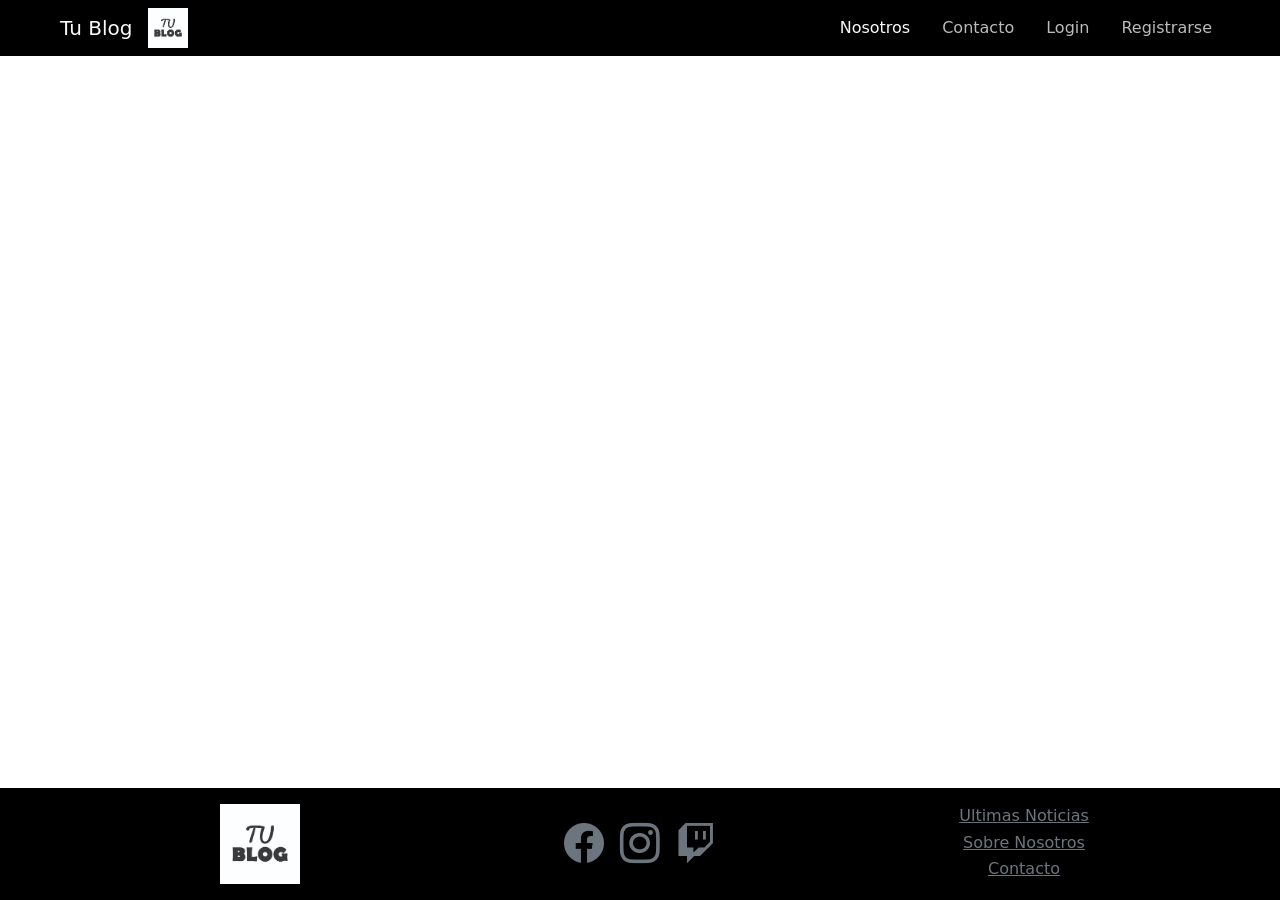
==== page/acerca-de-nosotros.html @ 9d4863e9 "estructura- cambio de propiedad active de index a acerca-de-nosotros" ====
<!doctype html>
<html lang="es">
  <head>
    <meta charset="UTF-8" />
    <meta name="viewport" content="width=device-width, initial-scale=1.0" />
    <meta name="description" content="tu-blog-proyecto-modulo-1" />
    <meta name="author" content="nairPaez-samiraCarrera" />
    <link
      rel="shortcut icon"
      href="../img/LOGO-TU-BLOG-negro.jpg"
      type="image/x-icon"
    />
    <link
      href="https://cdn.jsdelivr.net/npm/bootstrap@5.3.8/dist/css/bootstrap.min.css"
      rel="stylesheet"
      integrity="sha384-sRIl4kxILFvY47J16cr9ZwB07vP4J8+LH7qKQnuqkuIAvNWLzeN8tE5YBujZqJLB"
      crossorigin="anonymous"
    />
    <link rel="stylesheet" href="../css/styles.css" />
    <title>Tu Blog-Acerca-de-nosotros</title>
  </head>
  <body>
    <header class="fixed-top">
      <nav class="navbar navbar-expand-lg bg-black px-md-5">
        <div class="container-fluid">
          <a class="navbar-brand text-light" href="../index.html">Tu Blog</a>
          <a href="../index.html" class="me-auto"
            ><img
              src="../img/LOGO-TU-BLOG-BLACO.jpg"
              alt="logo-tu-blog"
              class="logo-tu-blog-nav"
          /></a>
          <button
            class="navbar-toggler"
            type="button"
            data-bs-toggle="collapse"
            data-bs-target="#navbarSupportedContent"
            aria-controls="navbarSupportedContent"
            aria-expanded="false"
            aria-label="Toggle navigation"
          >
            <span class="navbar-toggler-icon"></span>
          </button>
          <div class="collapse navbar-collapse" id="navbarSupportedContent">
            <ul class="navbar-nav ms-auto gap-3 row-gap-0 mb-2 mb-lg-0">
              <li class="nav-item">
                <a
                  class="nav-link text-light active"
                  aria-current="page"
                  href="../page/acerca-de-nosotros.html"
                  >Nosotros</a
                >
              </li>
              <li class="nav-item">
                <a
                  class="nav-link text-light opacity-75"
                  href="../page/contacto.html"
                  >Contacto</a
                >
              </li>
              <li class="nav-item">
                <a
                  class="nav-link text-light opacity-75"
                  href="../page/login.html"
                  >Login</a
                >
              </li>
              <li class="nav-item">
                <a
                  class="nav-link text-light opacity-75"
                  href="../page/suscripcion.html"
                  >Registrarse</a
                >
              </li>
            </ul>
          </div>
        </div>
      </nav>
    </header>
   <main class="mt-5">
    <section class="mt-5 d-flex flex-column justify-content-center align-items-center text-center mb-auto"> 
    <h1 class="fw-bold"></h1>
    <p class="fs-1 fw-bold"></p>
    <p class="fs-4 fw-bold"></p>
    </section>
   </main>
    <footer class="bg-black py-3">
      <div class="container">
        <div class="row">
          <div class="col-12 col-md-4 text-center mb-4 mb-md-0">
            <img src="../img/LOGO-TU-BLOG-BLACO.jpg" alt="log-tu-blog" />
          </div>
          <div
            class="col-12 col-md-4 d-flex justify-content-center align-items-center gap-3 fs-1 mb-4 mb-md-0"
          >
            <a href="../page/error-404.html" class="text-secondary"
              ><i class="bi bi-facebook"></i
            ></a>
            <a href="../page/error-404.html" class="text-secondary"
              ><i class="bi bi-instagram"></i
            ></a>
            <a href="../page/error-404.html" class="text-secondary"
              ><i class="bi bi-twitch"></i
            ></a>
          </div>
          <div class="col-12 col-md-4 d-flex row text-center ms-1">
            <a href="../page/error-404.html" class="text-secondary"
              >Ultimas Noticias</a
            >
            <a href="../page/error-404.html" class="text-secondary"
              >Sobre Nosotros</a
            >
            <a href="../page/error-404.html" class="text-secondary">Contacto</a>
          </div>
        </div>
      </div>
    </footer>
    <script
      src="https://cdn.jsdelivr.net/npm/bootstrap@5.3.8/dist/js/bootstrap.bundle.min.js"
      integrity="sha384-FKyoEForCGlyvwx9Hj09JcYn3nv7wiPVlz7YYwJrWVcXK/BmnVDxM+D2scQbITxI"
      crossorigin="anonymous"
    ></script>
  </body>
</html>
---- css/styles.css ----
@import url("https://cdn.jsdelivr.net/npm/bootstrap-icons@1.13.1/font/bootstrap-icons.min.css");
@import url("https://cdn.jsdelivr.net/npm/bootstrap-icons@1.13.1/font/bootstrap-icons.min.css");
/* * navbar */
.logo-tu-blog-nav {
  width: 40px;
}

/* *main */

.slide img {
  width: 100%;
  min-height: 300px;
  object-fit: cover;
}

body {
  display: flex;
  flex-direction: column;
  min-height: 100vh;
}

main {
  flex-grow: 1;
}

.resize {
  resize: none;
}

.usuarios {
  width: 25px;
  height: 25px;
  border-radius: 50%;
  background-color: red;
}

.bannerMercadolibre {
  position: sticky;
  top: 20px;
}

.galeria {
  border: 2px solid rgb(185, 180, 180);
  box-shadow: 10px 10px 10px 3px rgb(17, 17, 17);
  border-radius: 5px 50px 5px 50px;
}

.galeria:hover {
  background-color: rgb(173, 104, 104) !important;
  border: 2px solid rgb(88, 87, 87);
  border-radius: 5px 80px 5px 80px;
}

.card-galeria {
  box-shadow: 3px 7px 10px 0px black;
  border: none;
}

.card-galeria img {
  min-height: 250px;
  max-height: 250px;
  object-fit: cover;
}

.card-galeria img:hover {
  transform: scale(1.2);
  transition: 0.5s;
  border-radius: 5px 20px 5px 20px;
}

/* formulario login */
.form-login {
  max-height: 400px;
  img {
    width: 100%;
    height: 100%;
  }
}

/* * FOOTER */

footer img {
  width: 80px;
}

@media (width>768px) {
  .slide img {
    height: 400px;
  }
  .card-galeria img {
    min-height: 143px;
    max-height: 143px;
    object-fit: cover;
  }
}

@media (width>992px) {
  .card-galeria img {
    min-height: 143px;
    max-height: 143px;
    object-fit: cover;
  }
}
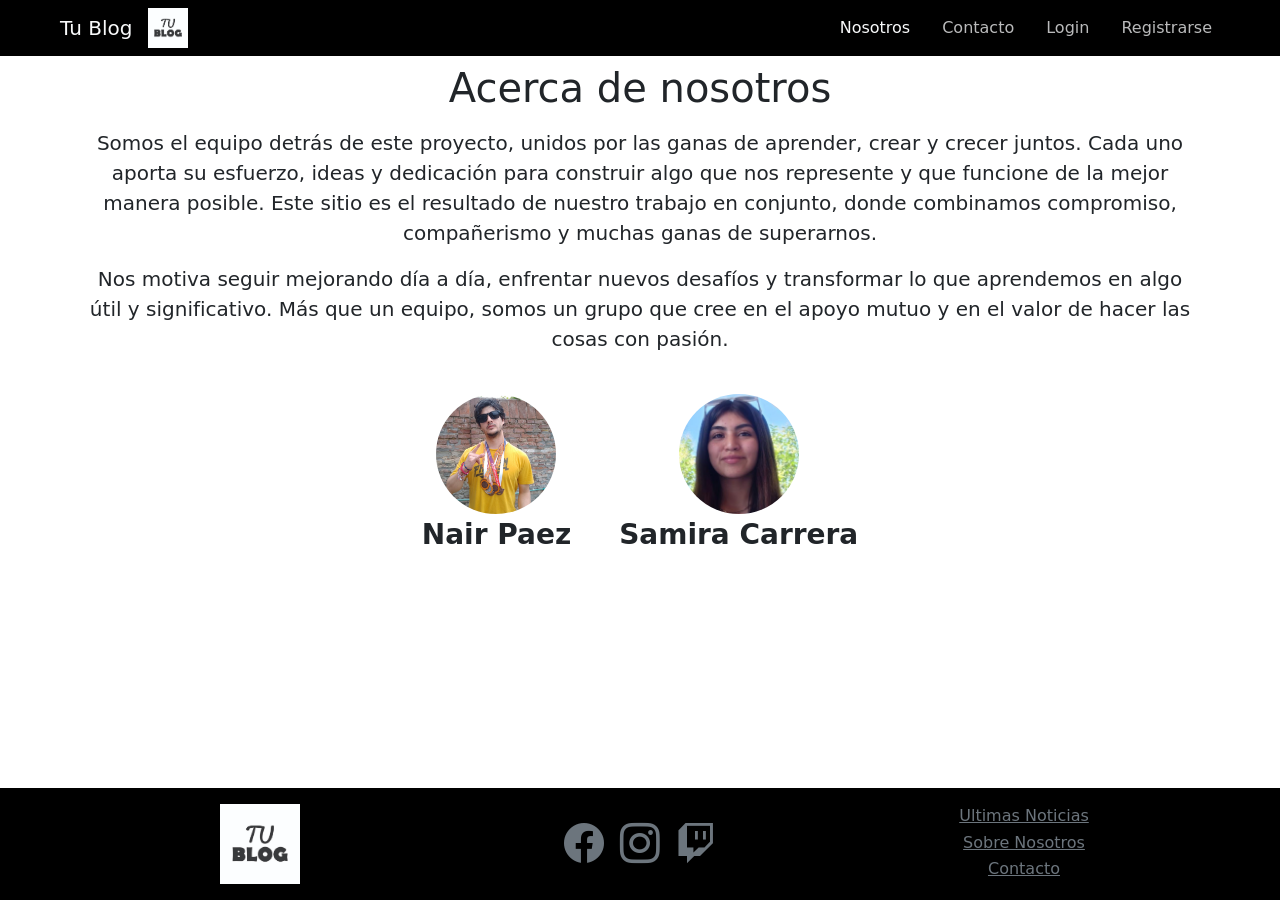
==== commit 7090dfaa: "Agregamos-titulo-parrafos-integrantes responsive" ====
--- a/page/acerca-de-nosotros.html
+++ b/page/acerca-de-nosotros.html
@@ -77,13 +77,25 @@
         </div>
       </nav>
     </header>
-   <main class="mt-5">
-    <section class="mt-5 d-flex flex-column justify-content-center align-items-center text-center mb-auto"> 
-    <h1 class="fw-bold"></h1>
-    <p class="fs-1 fw-bold"></p>
-    <p class="fs-4 fw-bold"></p>
-    </section>
-   </main>
+    <main class="mt-5">
+      <section
+        class="container mt-3 d-flex flex-column justify-content-center align-items-center text-center mb-auto"
+      >
+        <h1 class="fw-medium mb-3">Acerca de nosotros</h1>
+        <p class="lead">Somos el equipo detrás de este proyecto, unidos por las ganas de aprender, crear y crecer juntos. Cada uno aporta su esfuerzo, ideas y dedicación para construir algo que nos represente y que funcione de la mejor manera posible. Este sitio es el resultado de nuestro trabajo en conjunto, donde combinamos compromiso, compañerismo y muchas ganas de superarnos.</p>
+        <p class="lead">Nos motiva seguir mejorando día a día, enfrentar nuevos desafíos y transformar lo que aprendemos en algo útil y significativo. Más que un equipo, somos un grupo que cree en el apoyo mutuo y en el valor de hacer las cosas con pasión.</p>
+        <div class="d-flex gap-5 mt-4 fs-3">
+          <div class="contenedor-integrantes">
+            <img src="../img/Foto Nair Paez.jpeg" alt="Foto-Nair-Paez">
+            <p class='fw-bold'>Nair Paez</p>
+          </div>
+          <div class="contenedor-integrantes">
+            <img src="../img/Foto Samira Carrera.jpeg" alt="Foto-Samira-Carrera">
+            <p class='fw-bold'>Samira Carrera</p>
+          </div>
+        </div>
+      </section>
+    </main>
     <footer class="bg-black py-3">
       <div class="container">
         <div class="row">
@@ -121,4 +133,4 @@
       crossorigin="anonymous"
     ></script>
   </body>
-</html>+</html>
--- a/css/styles.css
+++ b/css/styles.css
@@ -77,6 +77,13 @@
   }
 }
 
+.contenedor-integrantes img {
+    width: 120px;
+    height: 120px;
+    border-radius: 50%;
+    object-fit: cover;
+    object-position: 30% 20%;
+}
 /* * FOOTER */
 
 footer img {
